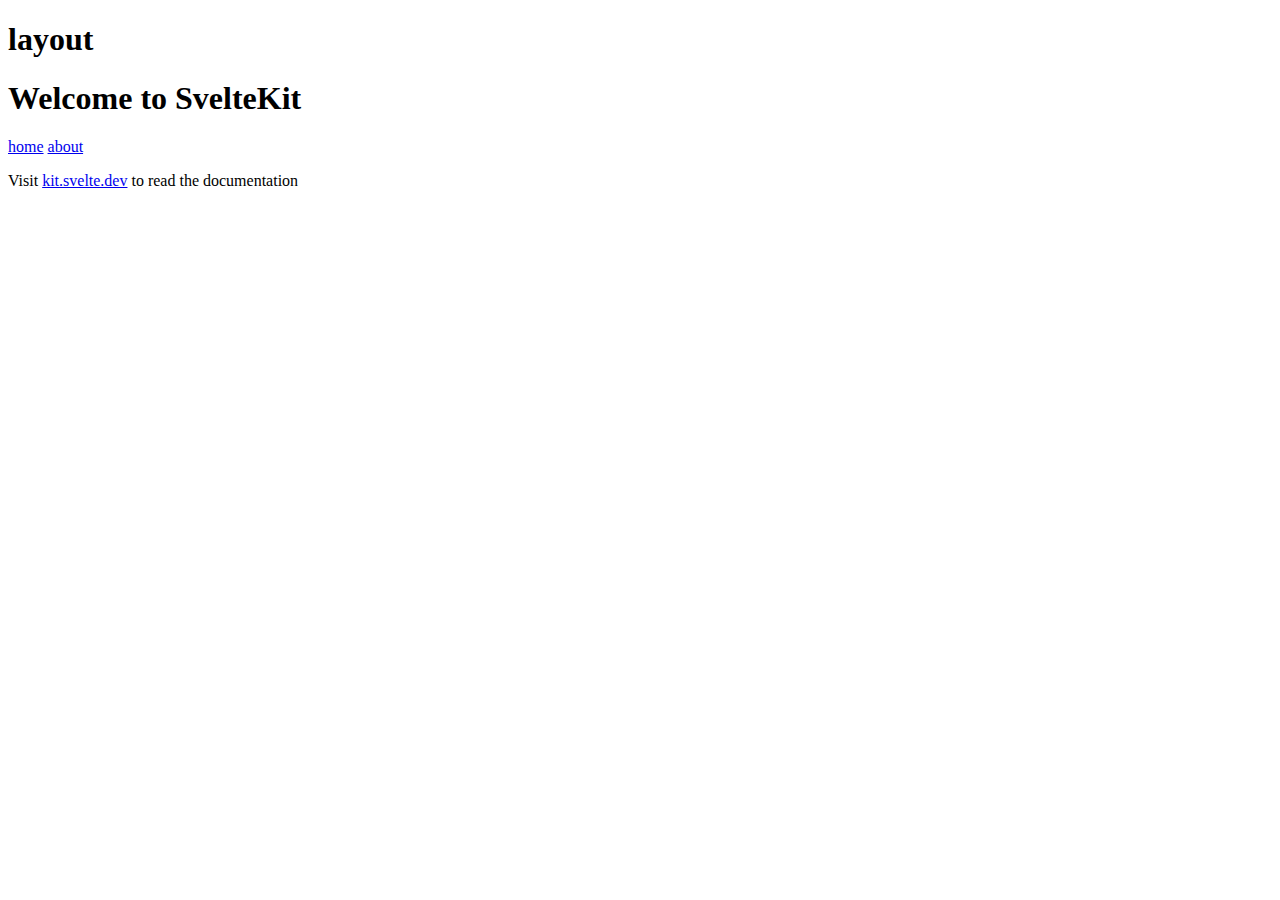
==== index.html @ eba3289c "try adding website" ====
<!DOCTYPE html>
<html lang="en">
	<head>
		<meta charset="utf-8" />
		<link rel="icon" href="./favicon.png" />
		<meta name="viewport" content="width=device-width" />
		
		<link rel="modulepreload" href="./_app/immutable/entry/start.13abb327.js">
		<link rel="modulepreload" href="./_app/immutable/chunks/scheduler.e108d1fd.js">
		<link rel="modulepreload" href="./_app/immutable/chunks/singletons.81bb997a.js">
		<link rel="modulepreload" href="./_app/immutable/entry/app.cdaf390f.js">
		<link rel="modulepreload" href="./_app/immutable/chunks/index.4d21fe7b.js">
		<link rel="modulepreload" href="./_app/immutable/nodes/0.7920b40d.js">
		<link rel="modulepreload" href="./_app/immutable/nodes/2.4b40d244.js">
	</head>
	<body data-sveltekit-preload-data="hover">
		<div style="display: contents">  <h1 data-svelte-h="svelte-y1wram">layout</h1> <h1 data-svelte-h="svelte-yyjjjs">Welcome to SvelteKit</h1> <nav data-svelte-h="svelte-xj1woj"><a href="/">home</a> <a href="/about">about</a></nav> <p data-svelte-h="svelte-jl9sbz">Visit <a href="https://kit.svelte.dev">kit.svelte.dev</a> to read the documentation</p> 
			
			<script>
				{
					__sveltekit_3u5sl0 = {
						base: new URL(".", location).pathname.slice(0, -1),
						env: {}
					};

					const element = document.currentScript.parentElement;

					const data = [null,null];

					Promise.all([
						import("./_app/immutable/entry/start.13abb327.js"),
						import("./_app/immutable/entry/app.cdaf390f.js")
					]).then(([kit, app]) => {
						kit.start(app, element, {
							node_ids: [0, 2],
							data,
							form: null,
							error: null
						});
					});
				}
			</script>
		</div>
	</body>
</html>
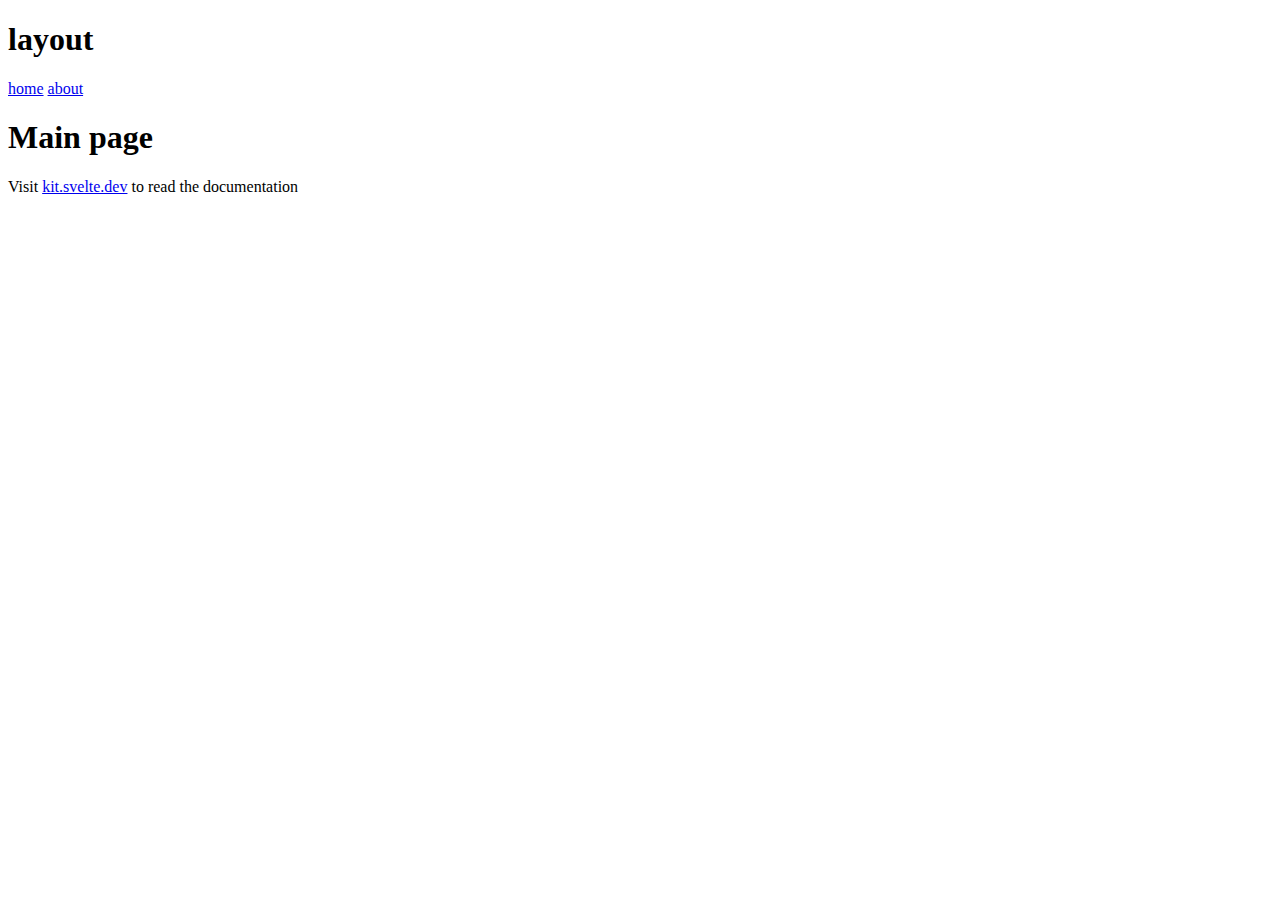
==== commit dea6d480: "Fix links" ====
--- a/index.html
+++ b/index.html
@@ -5,20 +5,22 @@
 		<link rel="icon" href="./favicon.png" />
 		<meta name="viewport" content="width=device-width" />
 		
-		<link rel="modulepreload" href="./_app/immutable/entry/start.13abb327.js">
+		<link rel="modulepreload" href="./_app/immutable/entry/start.78108203.js">
 		<link rel="modulepreload" href="./_app/immutable/chunks/scheduler.e108d1fd.js">
-		<link rel="modulepreload" href="./_app/immutable/chunks/singletons.81bb997a.js">
-		<link rel="modulepreload" href="./_app/immutable/entry/app.cdaf390f.js">
+		<link rel="modulepreload" href="./_app/immutable/chunks/singletons.1fa48008.js">
+		<link rel="modulepreload" href="./_app/immutable/chunks/paths.6c429013.js">
+		<link rel="modulepreload" href="./_app/immutable/entry/app.075a84a4.js">
 		<link rel="modulepreload" href="./_app/immutable/chunks/index.4d21fe7b.js">
-		<link rel="modulepreload" href="./_app/immutable/nodes/0.7920b40d.js">
-		<link rel="modulepreload" href="./_app/immutable/nodes/2.4b40d244.js">
+		<link rel="modulepreload" href="./_app/immutable/nodes/0.b1465f54.js">
+		<link rel="modulepreload" href="./_app/immutable/nodes/2.e1d627ed.js">
 	</head>
 	<body data-sveltekit-preload-data="hover">
-		<div style="display: contents">  <h1 data-svelte-h="svelte-y1wram">layout</h1> <h1 data-svelte-h="svelte-yyjjjs">Welcome to SvelteKit</h1> <nav data-svelte-h="svelte-xj1woj"><a href="/">home</a> <a href="/about">about</a></nav> <p data-svelte-h="svelte-jl9sbz">Visit <a href="https://kit.svelte.dev">kit.svelte.dev</a> to read the documentation</p> 
+		<div style="display: contents">  <h1 data-svelte-h="svelte-y1wram">layout</h1> <nav data-svelte-h="svelte-10nzhi2"><a href="/wspol">home</a> <a href="/wspol/about">about</a></nav> <h1 data-svelte-h="svelte-1t1jwam">Main page</h1> <p data-svelte-h="svelte-jl9sbz">Visit <a href="https://kit.svelte.dev">kit.svelte.dev</a> to read the documentation</p> 
 			
 			<script>
 				{
-					__sveltekit_3u5sl0 = {
+					__sveltekit_1aqiyt9 = {
+						assets: "/wspol",
 						base: new URL(".", location).pathname.slice(0, -1),
 						env: {}
 					};
@@ -28,8 +30,8 @@
 					const data = [null,null];
 
 					Promise.all([
-						import("./_app/immutable/entry/start.13abb327.js"),
-						import("./_app/immutable/entry/app.cdaf390f.js")
+						import("./_app/immutable/entry/start.78108203.js"),
+						import("./_app/immutable/entry/app.075a84a4.js")
 					]).then(([kit, app]) => {
 						kit.start(app, element, {
 							node_ids: [0, 2],
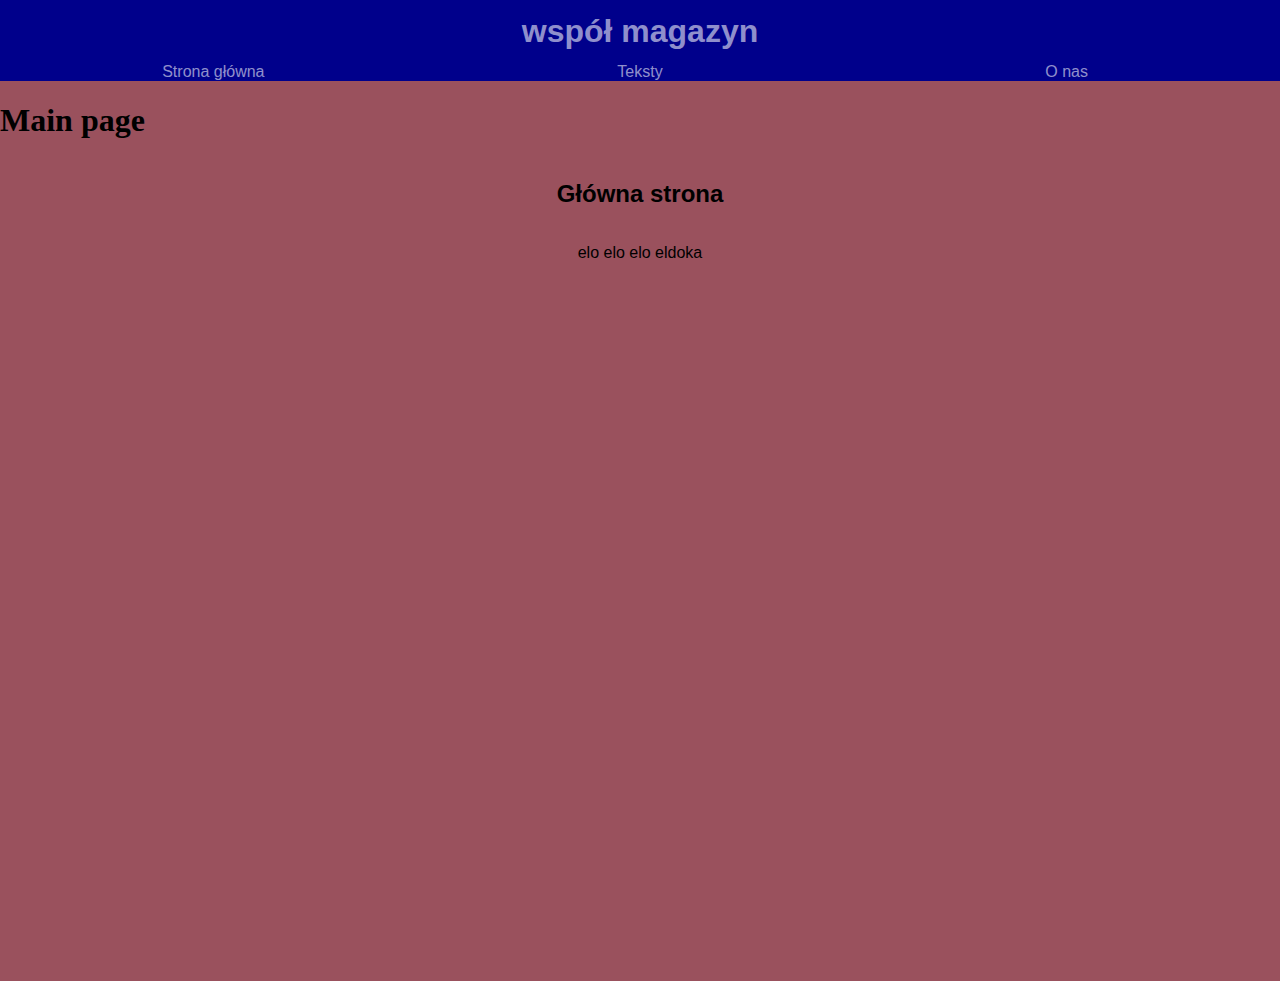
==== commit c7eb1bde: "demo website" ====
--- a/index.html
+++ b/index.html
@@ -1,26 +1,30 @@
 <!DOCTYPE html>
 <html lang="en">
-	<head>
-		<meta charset="utf-8" />
-		<link rel="icon" href="./favicon.png" />
-		<meta name="viewport" content="width=device-width" />
-		
-		<link rel="modulepreload" href="./_app/immutable/entry/start.78108203.js">
+
+<head>
+	<meta charset="utf-8" />
+	<link rel="icon" href="./favicon.png" />
+	<meta name="viewport" content="width=device-width" />
+	
+		<link href="./_app/immutable/assets/0.0f64c0a3.css" rel="stylesheet">
+		<link href="./_app/immutable/assets/styles.c6cd5241.css" rel="stylesheet">
+		<link href="./_app/immutable/assets/2.46fa93a0.css" rel="stylesheet">
+		<link rel="modulepreload" href="./_app/immutable/entry/start.f4fc68be.js">
 		<link rel="modulepreload" href="./_app/immutable/chunks/scheduler.e108d1fd.js">
-		<link rel="modulepreload" href="./_app/immutable/chunks/singletons.1fa48008.js">
-		<link rel="modulepreload" href="./_app/immutable/chunks/paths.6c429013.js">
-		<link rel="modulepreload" href="./_app/immutable/entry/app.075a84a4.js">
-		<link rel="modulepreload" href="./_app/immutable/chunks/index.4d21fe7b.js">
-		<link rel="modulepreload" href="./_app/immutable/nodes/0.b1465f54.js">
-		<link rel="modulepreload" href="./_app/immutable/nodes/2.e1d627ed.js">
-	</head>
-	<body data-sveltekit-preload-data="hover">
-		<div style="display: contents">  <h1 data-svelte-h="svelte-y1wram">layout</h1> <nav data-svelte-h="svelte-10nzhi2"><a href="/wspol">home</a> <a href="/wspol/about">about</a></nav> <h1 data-svelte-h="svelte-1t1jwam">Main page</h1> <p data-svelte-h="svelte-jl9sbz">Visit <a href="https://kit.svelte.dev">kit.svelte.dev</a> to read the documentation</p> 
+		<link rel="modulepreload" href="./_app/immutable/chunks/singletons.4d167f23.js">
+		<link rel="modulepreload" href="./_app/immutable/chunks/paths.12010734.js">
+		<link rel="modulepreload" href="./_app/immutable/entry/app.2cc9cf0f.js">
+		<link rel="modulepreload" href="./_app/immutable/chunks/index.bad58c3a.js">
+		<link rel="modulepreload" href="./_app/immutable/nodes/0.f16cd1e6.js">
+		<link rel="modulepreload" href="./_app/immutable/nodes/2.7c3ae75a.js"><title>Home</title><!-- HEAD_svelte-1vabb4t_START --><meta name="description" content="Wspolmagazyn website"><!-- HEAD_svelte-1vabb4t_END -->
+</head>
+
+<body data-sveltekit-preload-data="hover">
+	<div style="display: contents">  <div class="app svelte-qryb3g"><div class="top-bar-container main-font svelte-1d94ibp" data-svelte-h="svelte-15t4sy8"><h1 class="svelte-1d94ibp">współ magazyn</h1> <nav class="main-menu svelte-1d94ibp"><a href="/" class="svelte-1d94ibp">Strona główna</a> <a href="/texts" class="svelte-1d94ibp">Teksty</a> <a href="/about" class="svelte-1d94ibp">O nas</a></nav> </div>  <div class="svelte-gqzz2v" data-svelte-h="svelte-57mmsi"><h1>Main page</h1> <section class="main-font svelte-gqzz2v"><h2>Główna strona</h2> <p>elo elo elo eldoka</p></section> </div> </div> 
 			
 			<script>
 				{
-					__sveltekit_1aqiyt9 = {
-						assets: "/wspol",
+					__sveltekit_15eufvg = {
 						base: new URL(".", location).pathname.slice(0, -1),
 						env: {}
 					};
@@ -30,8 +34,8 @@
 					const data = [null,null];
 
 					Promise.all([
-						import("./_app/immutable/entry/start.78108203.js"),
-						import("./_app/immutable/entry/app.075a84a4.js")
+						import("./_app/immutable/entry/start.f4fc68be.js"),
+						import("./_app/immutable/entry/app.2cc9cf0f.js")
 					]).then(([kit, app]) => {
 						kit.start(app, element, {
 							node_ids: [0, 2],
@@ -43,5 +47,6 @@
 				}
 			</script>
 		</div>
-	</body>
-</html>
+</body>
+
+</html>--- a/_app/immutable/assets/0.0f64c0a3.css
+++ b/_app/immutable/assets/0.0f64c0a3.css
@@ -0,0 +1 @@
+.top-bar-container.svelte-1d94ibp.svelte-1d94ibp{background-color:#00008b;color:#ffffff93;margin:0;display:flex;flex-direction:column;align-content:center;justify-content:center}.top-bar-container.svelte-1d94ibp>h1.svelte-1d94ibp{margin:0;padding:1vw;text-align:center}.main-menu.svelte-1d94ibp.svelte-1d94ibp{display:flex;flex-direction:row}.main-menu.svelte-1d94ibp>a.svelte-1d94ibp{color:#ffffff93;text-decoration:none;flex:1;text-align:center}.app.svelte-qryb3g{display:flex;flex-direction:column}
--- a/_app/immutable/assets/styles.c6cd5241.css
+++ b/_app/immutable/assets/styles.c6cd5241.css
@@ -0,0 +1 @@
+body{min-height:100vh;margin:0}.main-font *{font-family:Onest,sans-serif}
--- a/_app/immutable/assets/2.46fa93a0.css
+++ b/_app/immutable/assets/2.46fa93a0.css
@@ -0,0 +1 @@
+section.svelte-gqzz2v{display:flex;flex-direction:column;justify-content:center;align-items:center;flex:.6}div.svelte-gqzz2v{background-color:#700819b4;width:100vw;height:100vh}
